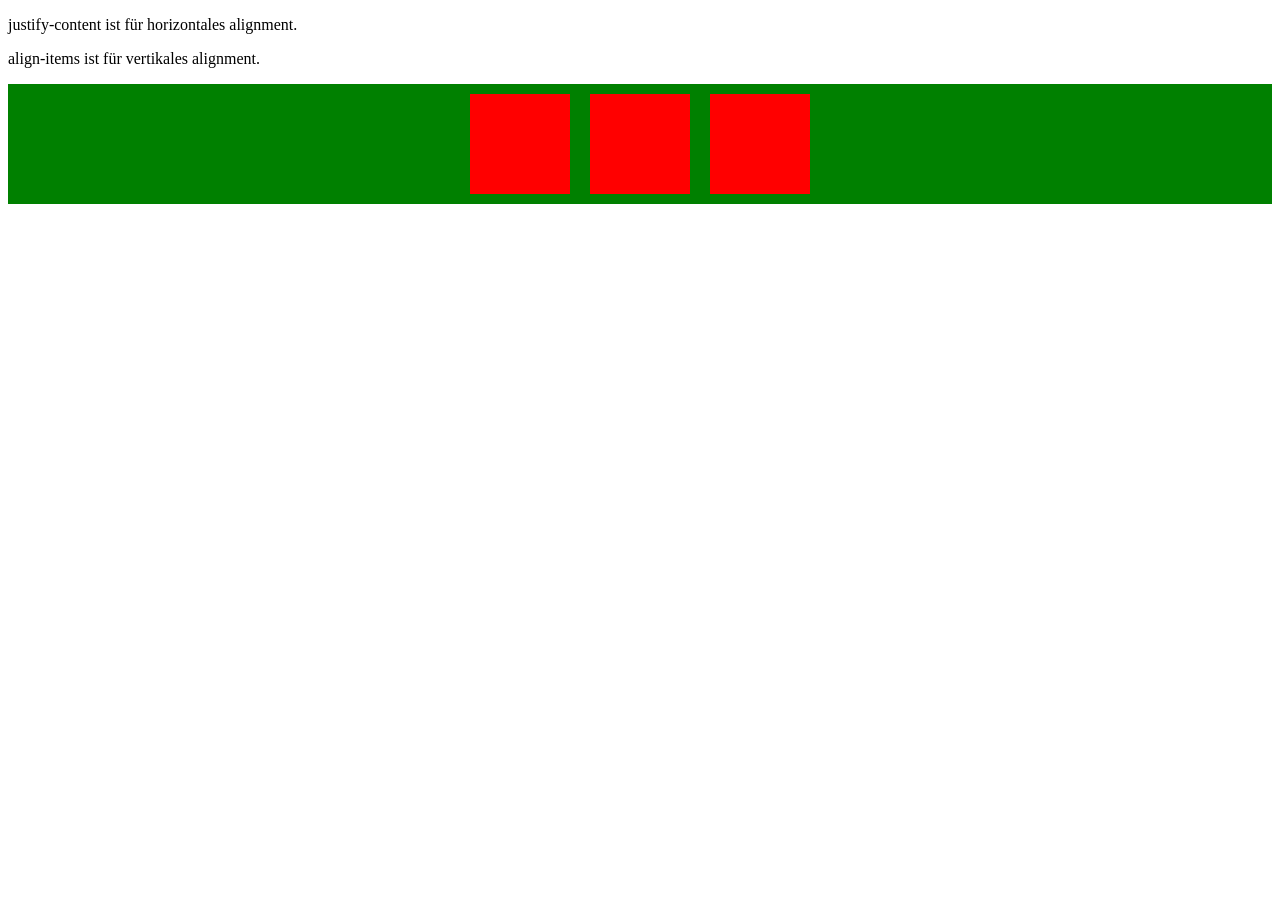
==== html_basics/flexbox/index.html @ e50d20b0 "add flexbox" ====
<!DOCTYPE html>
<html lang="en">


<head>
    <meta charset="UTF-8">
    <meta name="viewport" content="width=device-width, initial-scale=1.0">
    <title>Document</title>
    <link rel="stylesheet" href="style.css">
    <p>justify-content ist für horizontales alignment.</p>
    <p>align-items ist für vertikales alignment.</p>
    <div class="container">
        <div class="box"></div>
        <div class="box"></div>
        <div class="box"></div>
    </div>
</head>

<body>

</body>

</html>
---- html_basics/flexbox/style.css ----
.container {
    background-color: green;
    display: flex;
    justify-content: center;
    justify-content: center;
}

.box {
    background-color: red;
    width: 100px;
    height: 100px;
    margin: 10px;
}
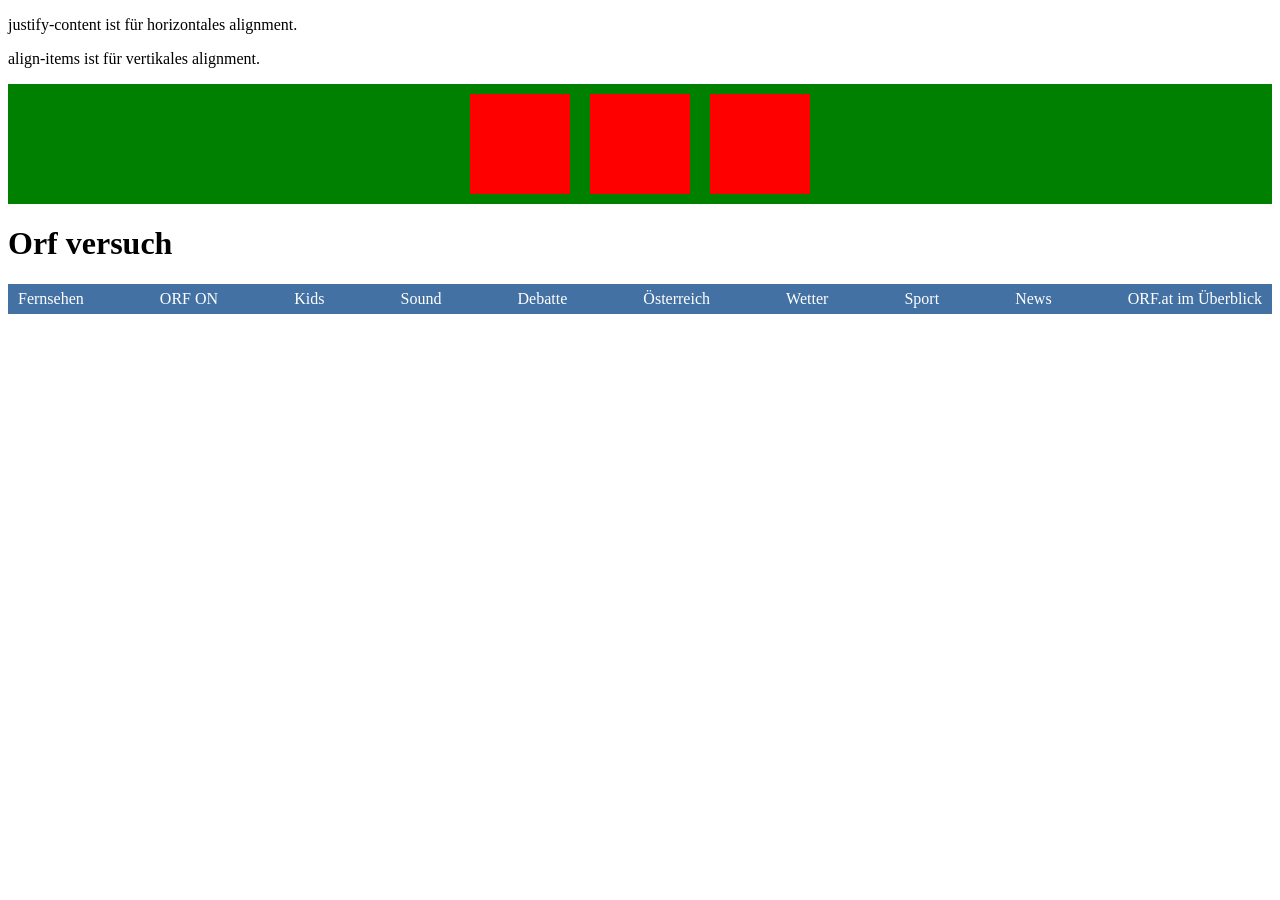
==== commit d38677d3: "ORF heading" ====
--- a/html_basics/flexbox/index.html
+++ b/html_basics/flexbox/index.html
@@ -14,6 +14,19 @@
         <div class="box"></div>
         <div class="box"></div>
     </div>
+    <h1>Orf versuch</h1>
+    <div class="heading">
+        <a href="https://example.com" class="heading-link">Fernsehen</a>
+        <a href="https://example.com" class="heading-link">ORF ON</a>
+        <a href="https://example.com" class="heading-link">Kids</a>
+        <a href="https://example.com" class="heading-link">Sound</a>
+        <a href="https://example.com" class="heading-link">Debatte</a>
+        <a href="https://example.com" class="heading-link">Österreich</a>
+        <a href="https://example.com" class="heading-link">Wetter</a>
+        <a href="https://example.com" class="heading-link">Sport</a>
+        <a href="https://example.com" class="heading-link">News</a>
+        <a href="https://example.com" class="heading-link">ORF.at im Überblick</a>
+    </div>
 </head>
 
 <body>
--- a/html_basics/flexbox/style.css
+++ b/html_basics/flexbox/style.css
@@ -10,4 +10,22 @@
     width: 100px;
     height: 100px;
     margin: 10px;
+}
+
+.heading {
+    display: flex;
+    background-color: rgb(67, 113, 163);
+    height: 30px;
+    justify-content: space-between;
+    align-items: center;
+}
+
+.heading-link {
+    margin: 10px;
+    color: white;
+    text-decoration: none;
+}
+
+a:hover {
+    text-decoration: underline;
 }
